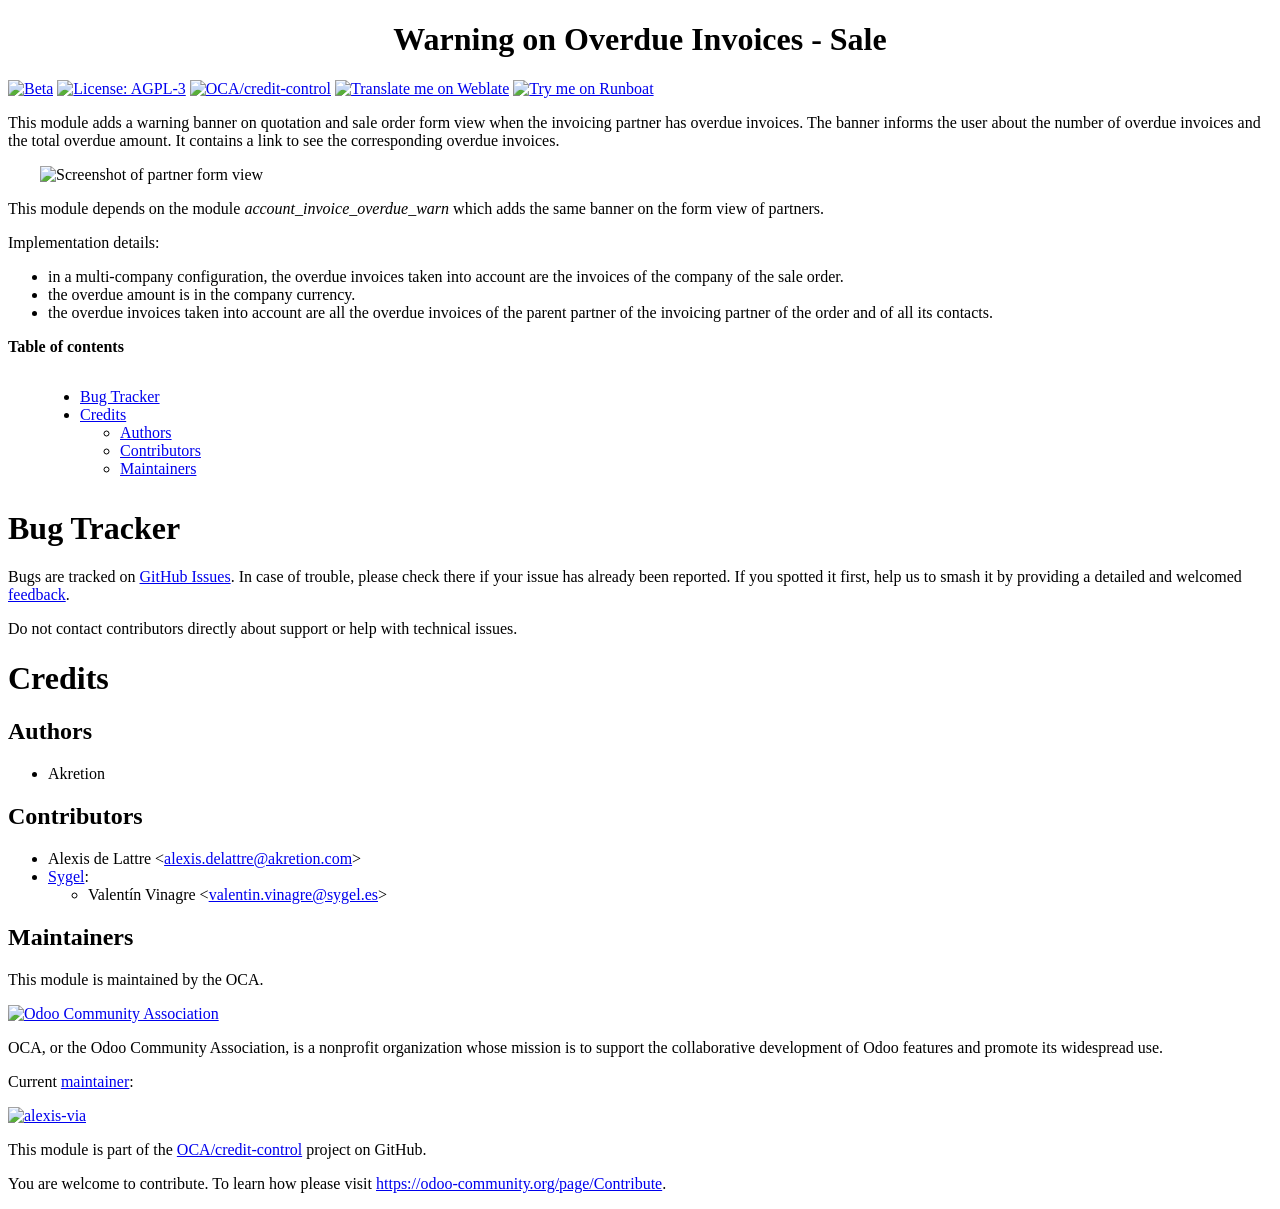
==== account_invoice_overdue_warn_sale/static/description/index.html @ 4fb6bc06 "Firs commit of NAZ mig branche from gitlab to github" ====
<?xml version="1.0" encoding="utf-8"?>
<!DOCTYPE html PUBLIC "-//W3C//DTD XHTML 1.0 Transitional//EN" "http://www.w3.org/TR/xhtml1/DTD/xhtml1-transitional.dtd">
<html xmlns="http://www.w3.org/1999/xhtml" xml:lang="en" lang="en">
<head>
<meta http-equiv="Content-Type" content="text/html; charset=utf-8" />
<meta name="generator" content="Docutils: https://docutils.sourceforge.io/" />
<title>Warning on Overdue Invoices - Sale</title>
<style type="text/css">

/*
:Author: David Goodger (goodger@python.org)
:Id: $Id: html4css1.css 8954 2022-01-20 10:10:25Z milde $
:Copyright: This stylesheet has been placed in the public domain.

Default cascading style sheet for the HTML output of Docutils.

See https://docutils.sourceforge.io/docs/howto/html-stylesheets.html for how to
customize this style sheet.
*/

/* used to remove borders from tables and images */
.borderless, table.borderless td, table.borderless th {
  border: 0 }

table.borderless td, table.borderless th {
  /* Override padding for "table.docutils td" with "! important".
     The right padding separates the table cells. */
  padding: 0 0.5em 0 0 ! important }

.first {
  /* Override more specific margin styles with "! important". */
  margin-top: 0 ! important }

.last, .with-subtitle {
  margin-bottom: 0 ! important }

.hidden {
  display: none }

.subscript {
  vertical-align: sub;
  font-size: smaller }

.superscript {
  vertical-align: super;
  font-size: smaller }

a.toc-backref {
  text-decoration: none ;
  color: black }

blockquote.epigraph {
  margin: 2em 5em ; }

dl.docutils dd {
  margin-bottom: 0.5em }

object[type="image/svg+xml"], object[type="application/x-shockwave-flash"] {
  overflow: hidden;
}

/* Uncomment (and remove this text!) to get bold-faced definition list terms
dl.docutils dt {
  font-weight: bold }
*/

div.abstract {
  margin: 2em 5em }

div.abstract p.topic-title {
  font-weight: bold ;
  text-align: center }

div.admonition, div.attention, div.caution, div.danger, div.error,
div.hint, div.important, div.note, div.tip, div.warning {
  margin: 2em ;
  border: medium outset ;
  padding: 1em }

div.admonition p.admonition-title, div.hint p.admonition-title,
div.important p.admonition-title, div.note p.admonition-title,
div.tip p.admonition-title {
  font-weight: bold ;
  font-family: sans-serif }

div.attention p.admonition-title, div.caution p.admonition-title,
div.danger p.admonition-title, div.error p.admonition-title,
div.warning p.admonition-title, .code .error {
  color: red ;
  font-weight: bold ;
  font-family: sans-serif }

/* Uncomment (and remove this text!) to get reduced vertical space in
   compound paragraphs.
div.compound .compound-first, div.compound .compound-middle {
  margin-bottom: 0.5em }

div.compound .compound-last, div.compound .compound-middle {
  margin-top: 0.5em }
*/

div.dedication {
  margin: 2em 5em ;
  text-align: center ;
  font-style: italic }

div.dedication p.topic-title {
  font-weight: bold ;
  font-style: normal }

div.figure {
  margin-left: 2em ;
  margin-right: 2em }

div.footer, div.header {
  clear: both;
  font-size: smaller }

div.line-block {
  display: block ;
  margin-top: 1em ;
  margin-bottom: 1em }

div.line-block div.line-block {
  margin-top: 0 ;
  margin-bottom: 0 ;
  margin-left: 1.5em }

div.sidebar {
  margin: 0 0 0.5em 1em ;
  border: medium outset ;
  padding: 1em ;
  background-color: #ffffee ;
  width: 40% ;
  float: right ;
  clear: right }

div.sidebar p.rubric {
  font-family: sans-serif ;
  font-size: medium }

div.system-messages {
  margin: 5em }

div.system-messages h1 {
  color: red }

div.system-message {
  border: medium outset ;
  padding: 1em }

div.system-message p.system-message-title {
  color: red ;
  font-weight: bold }

div.topic {
  margin: 2em }

h1.section-subtitle, h2.section-subtitle, h3.section-subtitle,
h4.section-subtitle, h5.section-subtitle, h6.section-subtitle {
  margin-top: 0.4em }

h1.title {
  text-align: center }

h2.subtitle {
  text-align: center }

hr.docutils {
  width: 75% }

img.align-left, .figure.align-left, object.align-left, table.align-left {
  clear: left ;
  float: left ;
  margin-right: 1em }

img.align-right, .figure.align-right, object.align-right, table.align-right {
  clear: right ;
  float: right ;
  margin-left: 1em }

img.align-center, .figure.align-center, object.align-center {
  display: block;
  margin-left: auto;
  margin-right: auto;
}

table.align-center {
  margin-left: auto;
  margin-right: auto;
}

.align-left {
  text-align: left }

.align-center {
  clear: both ;
  text-align: center }

.align-right {
  text-align: right }

/* reset inner alignment in figures */
div.align-right {
  text-align: inherit }

/* div.align-center * { */
/*   text-align: left } */

.align-top    {
  vertical-align: top }

.align-middle {
  vertical-align: middle }

.align-bottom {
  vertical-align: bottom }

ol.simple, ul.simple {
  margin-bottom: 1em }

ol.arabic {
  list-style: decimal }

ol.loweralpha {
  list-style: lower-alpha }

ol.upperalpha {
  list-style: upper-alpha }

ol.lowerroman {
  list-style: lower-roman }

ol.upperroman {
  list-style: upper-roman }

p.attribution {
  text-align: right ;
  margin-left: 50% }

p.caption {
  font-style: italic }

p.credits {
  font-style: italic ;
  font-size: smaller }

p.label {
  white-space: nowrap }

p.rubric {
  font-weight: bold ;
  font-size: larger ;
  color: maroon ;
  text-align: center }

p.sidebar-title {
  font-family: sans-serif ;
  font-weight: bold ;
  font-size: larger }

p.sidebar-subtitle {
  font-family: sans-serif ;
  font-weight: bold }

p.topic-title {
  font-weight: bold }

pre.address {
  margin-bottom: 0 ;
  margin-top: 0 ;
  font: inherit }

pre.literal-block, pre.doctest-block, pre.math, pre.code {
  margin-left: 2em ;
  margin-right: 2em }

pre.code .ln { color: grey; } /* line numbers */
pre.code, code { background-color: #eeeeee }
pre.code .comment, code .comment { color: #5C6576 }
pre.code .keyword, code .keyword { color: #3B0D06; font-weight: bold }
pre.code .literal.string, code .literal.string { color: #0C5404 }
pre.code .name.builtin, code .name.builtin { color: #352B84 }
pre.code .deleted, code .deleted { background-color: #DEB0A1}
pre.code .inserted, code .inserted { background-color: #A3D289}

span.classifier {
  font-family: sans-serif ;
  font-style: oblique }

span.classifier-delimiter {
  font-family: sans-serif ;
  font-weight: bold }

span.interpreted {
  font-family: sans-serif }

span.option {
  white-space: nowrap }

span.pre {
  white-space: pre }

span.problematic {
  color: red }

span.section-subtitle {
  /* font-size relative to parent (h1..h6 element) */
  font-size: 80% }

table.citation {
  border-left: solid 1px gray;
  margin-left: 1px }

table.docinfo {
  margin: 2em 4em }

table.docutils {
  margin-top: 0.5em ;
  margin-bottom: 0.5em }

table.footnote {
  border-left: solid 1px black;
  margin-left: 1px }

table.docutils td, table.docutils th,
table.docinfo td, table.docinfo th {
  padding-left: 0.5em ;
  padding-right: 0.5em ;
  vertical-align: top }

table.docutils th.field-name, table.docinfo th.docinfo-name {
  font-weight: bold ;
  text-align: left ;
  white-space: nowrap ;
  padding-left: 0 }

/* "booktabs" style (no vertical lines) */
table.docutils.booktabs {
  border: 0px;
  border-top: 2px solid;
  border-bottom: 2px solid;
  border-collapse: collapse;
}
table.docutils.booktabs * {
  border: 0px;
}
table.docutils.booktabs th {
  border-bottom: thin solid;
  text-align: left;
}

h1 tt.docutils, h2 tt.docutils, h3 tt.docutils,
h4 tt.docutils, h5 tt.docutils, h6 tt.docutils {
  font-size: 100% }

ul.auto-toc {
  list-style-type: none }

</style>
</head>
<body>
<div class="document" id="warning-on-overdue-invoices-sale">
<h1 class="title">Warning on Overdue Invoices - Sale</h1>

<!-- !!!!!!!!!!!!!!!!!!!!!!!!!!!!!!!!!!!!!!!!!!!!!!!!!!!!
!! This file is generated by oca-gen-addon-readme !!
!! changes will be overwritten.                   !!
!!!!!!!!!!!!!!!!!!!!!!!!!!!!!!!!!!!!!!!!!!!!!!!!!!!!
!! source digest: sha256:18f042332dcc0ef8d90f20b4daf8517dfba25348454f218570c6677a665e9280
!!!!!!!!!!!!!!!!!!!!!!!!!!!!!!!!!!!!!!!!!!!!!!!!!!!! -->
<p><a class="reference external image-reference" href="https://odoo-community.org/page/development-status"><img alt="Beta" src="https://img.shields.io/badge/maturity-Beta-yellow.png" /></a> <a class="reference external image-reference" href="http://www.gnu.org/licenses/agpl-3.0-standalone.html"><img alt="License: AGPL-3" src="https://img.shields.io/badge/licence-AGPL--3-blue.png" /></a> <a class="reference external image-reference" href="https://github.com/OCA/credit-control/tree/16.0/account_invoice_overdue_warn_sale"><img alt="OCA/credit-control" src="https://img.shields.io/badge/github-OCA%2Fcredit--control-lightgray.png?logo=github" /></a> <a class="reference external image-reference" href="https://translation.odoo-community.org/projects/credit-control-16-0/credit-control-16-0-account_invoice_overdue_warn_sale"><img alt="Translate me on Weblate" src="https://img.shields.io/badge/weblate-Translate%20me-F47D42.png" /></a> <a class="reference external image-reference" href="https://runboat.odoo-community.org/builds?repo=OCA/credit-control&amp;target_branch=16.0"><img alt="Try me on Runboat" src="https://img.shields.io/badge/runboat-Try%20me-875A7B.png" /></a></p>
<p>This module adds a warning banner on quotation and sale order form view when the invoicing partner has overdue invoices. The banner informs the user about the number of overdue invoices and the total overdue amount. It contains a link to see the corresponding overdue invoices.</p>
<div class="figure">
<img alt="Screenshot of partner form view" src="https://raw.githubusercontent.com/OCA/credit-control/16.0/account_invoice_overdue_warn_sale/static/description/sale_order_overdue_invoice_warn.png" />
</div>
<p>This module depends on the module <em>account_invoice_overdue_warn</em> which adds the same banner on the form view of partners.</p>
<p>Implementation details:</p>
<ul class="simple">
<li>in a multi-company configuration, the overdue invoices taken into account are the invoices of the company of the sale order.</li>
<li>the overdue amount is in the company currency.</li>
<li>the overdue invoices taken into account are all the overdue invoices of the parent partner of the invoicing partner of the order and of all its contacts.</li>
</ul>
<p><strong>Table of contents</strong></p>
<div class="contents local topic" id="contents">
<ul class="simple">
<li><a class="reference internal" href="#bug-tracker" id="toc-entry-1">Bug Tracker</a></li>
<li><a class="reference internal" href="#credits" id="toc-entry-2">Credits</a><ul>
<li><a class="reference internal" href="#authors" id="toc-entry-3">Authors</a></li>
<li><a class="reference internal" href="#contributors" id="toc-entry-4">Contributors</a></li>
<li><a class="reference internal" href="#maintainers" id="toc-entry-5">Maintainers</a></li>
</ul>
</li>
</ul>
</div>
<div class="section" id="bug-tracker">
<h1><a class="toc-backref" href="#toc-entry-1">Bug Tracker</a></h1>
<p>Bugs are tracked on <a class="reference external" href="https://github.com/OCA/credit-control/issues">GitHub Issues</a>.
In case of trouble, please check there if your issue has already been reported.
If you spotted it first, help us to smash it by providing a detailed and welcomed
<a class="reference external" href="https://github.com/OCA/credit-control/issues/new?body=module:%20account_invoice_overdue_warn_sale%0Aversion:%2016.0%0A%0A**Steps%20to%20reproduce**%0A-%20...%0A%0A**Current%20behavior**%0A%0A**Expected%20behavior**">feedback</a>.</p>
<p>Do not contact contributors directly about support or help with technical issues.</p>
</div>
<div class="section" id="credits">
<h1><a class="toc-backref" href="#toc-entry-2">Credits</a></h1>
<div class="section" id="authors">
<h2><a class="toc-backref" href="#toc-entry-3">Authors</a></h2>
<ul class="simple">
<li>Akretion</li>
</ul>
</div>
<div class="section" id="contributors">
<h2><a class="toc-backref" href="#toc-entry-4">Contributors</a></h2>
<ul class="simple">
<li>Alexis de Lattre &lt;<a class="reference external" href="mailto:alexis.delattre&#64;akretion.com">alexis.delattre&#64;akretion.com</a>&gt;</li>
<li><a class="reference external" href="https://sygel.es">Sygel</a>:<ul>
<li>Valentín Vinagre &lt;<a class="reference external" href="mailto:valentin.vinagre&#64;sygel.es">valentin.vinagre&#64;sygel.es</a>&gt;</li>
</ul>
</li>
</ul>
</div>
<div class="section" id="maintainers">
<h2><a class="toc-backref" href="#toc-entry-5">Maintainers</a></h2>
<p>This module is maintained by the OCA.</p>
<a class="reference external image-reference" href="https://odoo-community.org"><img alt="Odoo Community Association" src="https://odoo-community.org/logo.png" /></a>
<p>OCA, or the Odoo Community Association, is a nonprofit organization whose
mission is to support the collaborative development of Odoo features and
promote its widespread use.</p>
<p>Current <a class="reference external" href="https://odoo-community.org/page/maintainer-role">maintainer</a>:</p>
<p><a class="reference external image-reference" href="https://github.com/alexis-via"><img alt="alexis-via" src="https://github.com/alexis-via.png?size=40px" /></a></p>
<p>This module is part of the <a class="reference external" href="https://github.com/OCA/credit-control/tree/16.0/account_invoice_overdue_warn_sale">OCA/credit-control</a> project on GitHub.</p>
<p>You are welcome to contribute. To learn how please visit <a class="reference external" href="https://odoo-community.org/page/Contribute">https://odoo-community.org/page/Contribute</a>.</p>
</div>
</div>
</div>
</body>
</html>
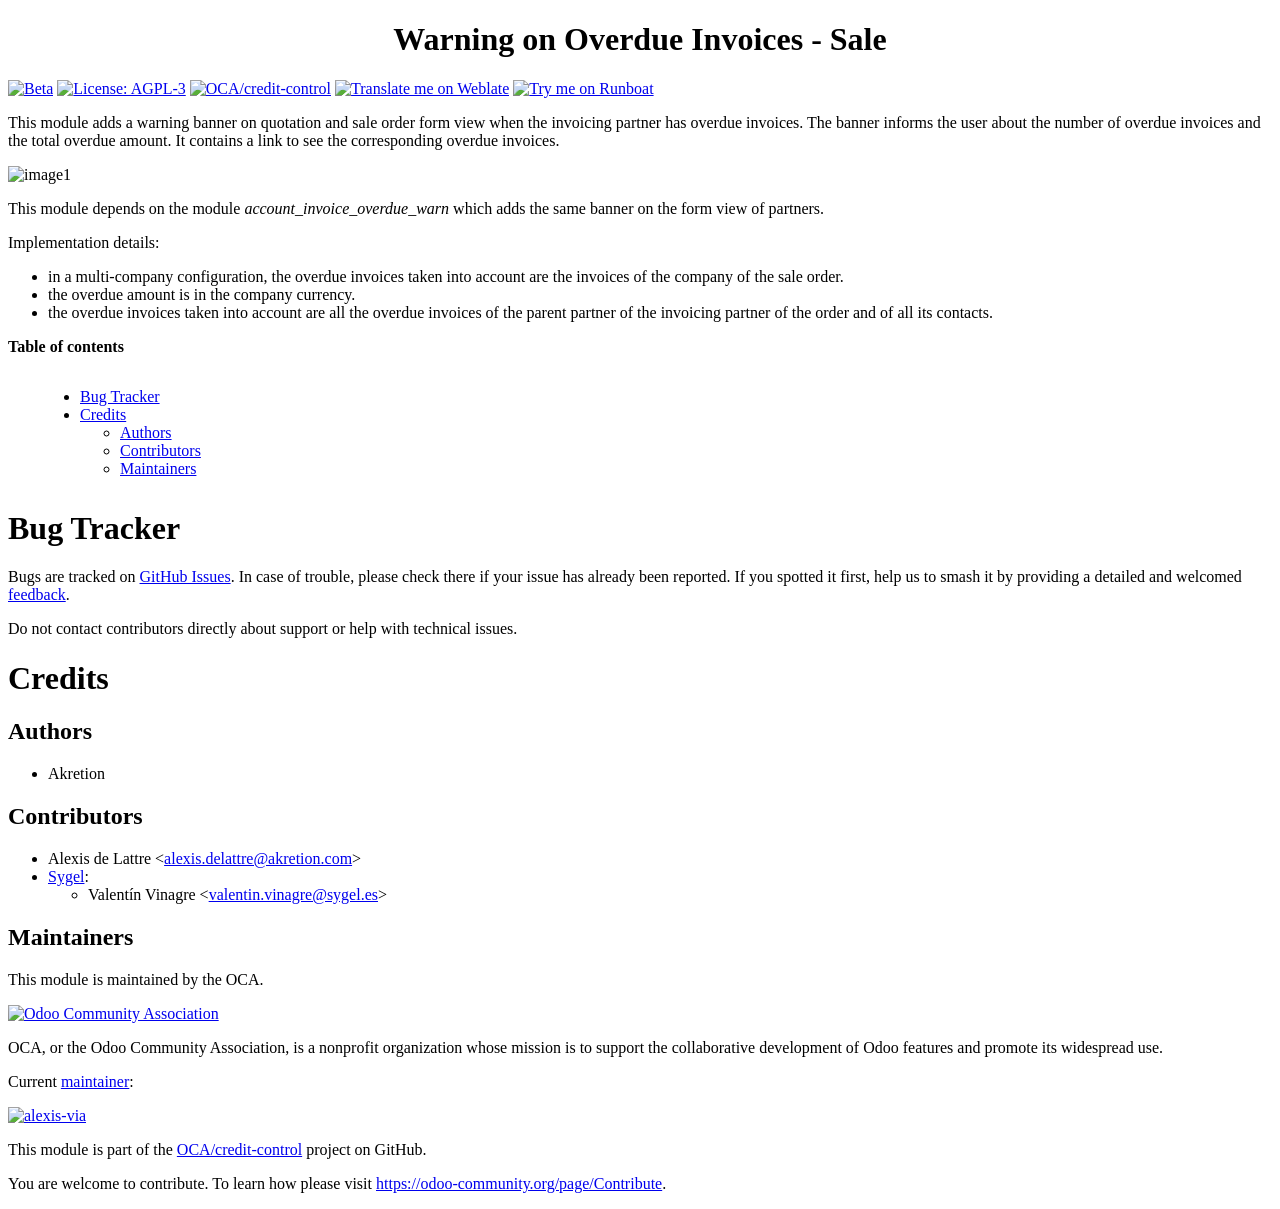
==== commit 089bfdda: "Safco migration" ====
--- a/account_invoice_overdue_warn_sale/static/description/index.html
+++ b/account_invoice_overdue_warn_sale/static/description/index.html
@@ -1,4 +1,3 @@
-<?xml version="1.0" encoding="utf-8"?>
 <!DOCTYPE html PUBLIC "-//W3C//DTD XHTML 1.0 Transitional//EN" "http://www.w3.org/TR/xhtml1/DTD/xhtml1-transitional.dtd">
 <html xmlns="http://www.w3.org/1999/xhtml" xml:lang="en" lang="en">
 <head>
@@ -9,10 +8,11 @@
 
 /*
 :Author: David Goodger (goodger@python.org)
-:Id: $Id: html4css1.css 8954 2022-01-20 10:10:25Z milde $
+:Id: $Id: html4css1.css 9511 2024-01-13 09:50:07Z milde $
 :Copyright: This stylesheet has been placed in the public domain.
 
 Default cascading style sheet for the HTML output of Docutils.
+Despite the name, some widely supported CSS2 features are used.
 
 See https://docutils.sourceforge.io/docs/howto/html-stylesheets.html for how to
 customize this style sheet.
@@ -275,7 +275,7 @@
   margin-left: 2em ;
   margin-right: 2em }
 
-pre.code .ln { color: grey; } /* line numbers */
+pre.code .ln { color: gray; } /* line numbers */
 pre.code, code { background-color: #eeeeee }
 pre.code .comment, code .comment { color: #5C6576 }
 pre.code .keyword, code .keyword { color: #3B0D06; font-weight: bold }
@@ -301,7 +301,7 @@
 span.pre {
   white-space: pre }
 
-span.problematic {
+span.problematic, pre.problematic {
   color: red }
 
 span.section-subtitle {
@@ -367,19 +367,24 @@
 !! This file is generated by oca-gen-addon-readme !!
 !! changes will be overwritten.                   !!
 !!!!!!!!!!!!!!!!!!!!!!!!!!!!!!!!!!!!!!!!!!!!!!!!!!!!
-!! source digest: sha256:18f042332dcc0ef8d90f20b4daf8517dfba25348454f218570c6677a665e9280
+!! source digest: sha256:29e172fe0cf7b6d6e6ffd93466782a71b17c4b886804e9a69512fc06379529b9
 !!!!!!!!!!!!!!!!!!!!!!!!!!!!!!!!!!!!!!!!!!!!!!!!!!!! -->
-<p><a class="reference external image-reference" href="https://odoo-community.org/page/development-status"><img alt="Beta" src="https://img.shields.io/badge/maturity-Beta-yellow.png" /></a> <a class="reference external image-reference" href="http://www.gnu.org/licenses/agpl-3.0-standalone.html"><img alt="License: AGPL-3" src="https://img.shields.io/badge/licence-AGPL--3-blue.png" /></a> <a class="reference external image-reference" href="https://github.com/OCA/credit-control/tree/16.0/account_invoice_overdue_warn_sale"><img alt="OCA/credit-control" src="https://img.shields.io/badge/github-OCA%2Fcredit--control-lightgray.png?logo=github" /></a> <a class="reference external image-reference" href="https://translation.odoo-community.org/projects/credit-control-16-0/credit-control-16-0-account_invoice_overdue_warn_sale"><img alt="Translate me on Weblate" src="https://img.shields.io/badge/weblate-Translate%20me-F47D42.png" /></a> <a class="reference external image-reference" href="https://runboat.odoo-community.org/builds?repo=OCA/credit-control&amp;target_branch=16.0"><img alt="Try me on Runboat" src="https://img.shields.io/badge/runboat-Try%20me-875A7B.png" /></a></p>
-<p>This module adds a warning banner on quotation and sale order form view when the invoicing partner has overdue invoices. The banner informs the user about the number of overdue invoices and the total overdue amount. It contains a link to see the corresponding overdue invoices.</p>
-<div class="figure">
-<img alt="Screenshot of partner form view" src="https://raw.githubusercontent.com/OCA/credit-control/16.0/account_invoice_overdue_warn_sale/static/description/sale_order_overdue_invoice_warn.png" />
-</div>
-<p>This module depends on the module <em>account_invoice_overdue_warn</em> which adds the same banner on the form view of partners.</p>
+<p><a class="reference external image-reference" href="https://odoo-community.org/page/development-status"><img alt="Beta" src="https://img.shields.io/badge/maturity-Beta-yellow.png" /></a> <a class="reference external image-reference" href="http://www.gnu.org/licenses/agpl-3.0-standalone.html"><img alt="License: AGPL-3" src="https://img.shields.io/badge/licence-AGPL--3-blue.png" /></a> <a class="reference external image-reference" href="https://github.com/OCA/credit-control/tree/18.0/account_invoice_overdue_warn_sale"><img alt="OCA/credit-control" src="https://img.shields.io/badge/github-OCA%2Fcredit--control-lightgray.png?logo=github" /></a> <a class="reference external image-reference" href="https://translation.odoo-community.org/projects/credit-control-18-0/credit-control-18-0-account_invoice_overdue_warn_sale"><img alt="Translate me on Weblate" src="https://img.shields.io/badge/weblate-Translate%20me-F47D42.png" /></a> <a class="reference external image-reference" href="https://runboat.odoo-community.org/builds?repo=OCA/credit-control&amp;target_branch=18.0"><img alt="Try me on Runboat" src="https://img.shields.io/badge/runboat-Try%20me-875A7B.png" /></a></p>
+<p>This module adds a warning banner on quotation and sale order form view
+when the invoicing partner has overdue invoices. The banner informs the
+user about the number of overdue invoices and the total overdue amount.
+It contains a link to see the corresponding overdue invoices.</p>
+<p><img alt="image1" src="https://raw.githubusercontent.com/OCA/credit-control/18.0/account_invoice_overdue_warn_sale/static/description/sale_order_overdue_invoice_warn.png" /></p>
+<p>This module depends on the module <em>account_invoice_overdue_warn</em> which
+adds the same banner on the form view of partners.</p>
 <p>Implementation details:</p>
 <ul class="simple">
-<li>in a multi-company configuration, the overdue invoices taken into account are the invoices of the company of the sale order.</li>
+<li>in a multi-company configuration, the overdue invoices taken into
+account are the invoices of the company of the sale order.</li>
 <li>the overdue amount is in the company currency.</li>
-<li>the overdue invoices taken into account are all the overdue invoices of the parent partner of the invoicing partner of the order and of all its contacts.</li>
+<li>the overdue invoices taken into account are all the overdue invoices
+of the parent partner of the invoicing partner of the order and of all
+its contacts.</li>
 </ul>
 <p><strong>Table of contents</strong></p>
 <div class="contents local topic" id="contents">
@@ -398,7 +403,7 @@
 <p>Bugs are tracked on <a class="reference external" href="https://github.com/OCA/credit-control/issues">GitHub Issues</a>.
 In case of trouble, please check there if your issue has already been reported.
 If you spotted it first, help us to smash it by providing a detailed and welcomed
-<a class="reference external" href="https://github.com/OCA/credit-control/issues/new?body=module:%20account_invoice_overdue_warn_sale%0Aversion:%2016.0%0A%0A**Steps%20to%20reproduce**%0A-%20...%0A%0A**Current%20behavior**%0A%0A**Expected%20behavior**">feedback</a>.</p>
+<a class="reference external" href="https://github.com/OCA/credit-control/issues/new?body=module:%20account_invoice_overdue_warn_sale%0Aversion:%2018.0%0A%0A**Steps%20to%20reproduce**%0A-%20...%0A%0A**Current%20behavior**%0A%0A**Expected%20behavior**">feedback</a>.</p>
 <p>Do not contact contributors directly about support or help with technical issues.</p>
 </div>
 <div class="section" id="credits">
@@ -422,13 +427,15 @@
 <div class="section" id="maintainers">
 <h2><a class="toc-backref" href="#toc-entry-5">Maintainers</a></h2>
 <p>This module is maintained by the OCA.</p>
-<a class="reference external image-reference" href="https://odoo-community.org"><img alt="Odoo Community Association" src="https://odoo-community.org/logo.png" /></a>
+<a class="reference external image-reference" href="https://odoo-community.org">
+<img alt="Odoo Community Association" src="https://odoo-community.org/logo.png" />
+</a>
 <p>OCA, or the Odoo Community Association, is a nonprofit organization whose
 mission is to support the collaborative development of Odoo features and
 promote its widespread use.</p>
 <p>Current <a class="reference external" href="https://odoo-community.org/page/maintainer-role">maintainer</a>:</p>
 <p><a class="reference external image-reference" href="https://github.com/alexis-via"><img alt="alexis-via" src="https://github.com/alexis-via.png?size=40px" /></a></p>
-<p>This module is part of the <a class="reference external" href="https://github.com/OCA/credit-control/tree/16.0/account_invoice_overdue_warn_sale">OCA/credit-control</a> project on GitHub.</p>
+<p>This module is part of the <a class="reference external" href="https://github.com/OCA/credit-control/tree/18.0/account_invoice_overdue_warn_sale">OCA/credit-control</a> project on GitHub.</p>
 <p>You are welcome to contribute. To learn how please visit <a class="reference external" href="https://odoo-community.org/page/Contribute">https://odoo-community.org/page/Contribute</a>.</p>
 </div>
 </div>
